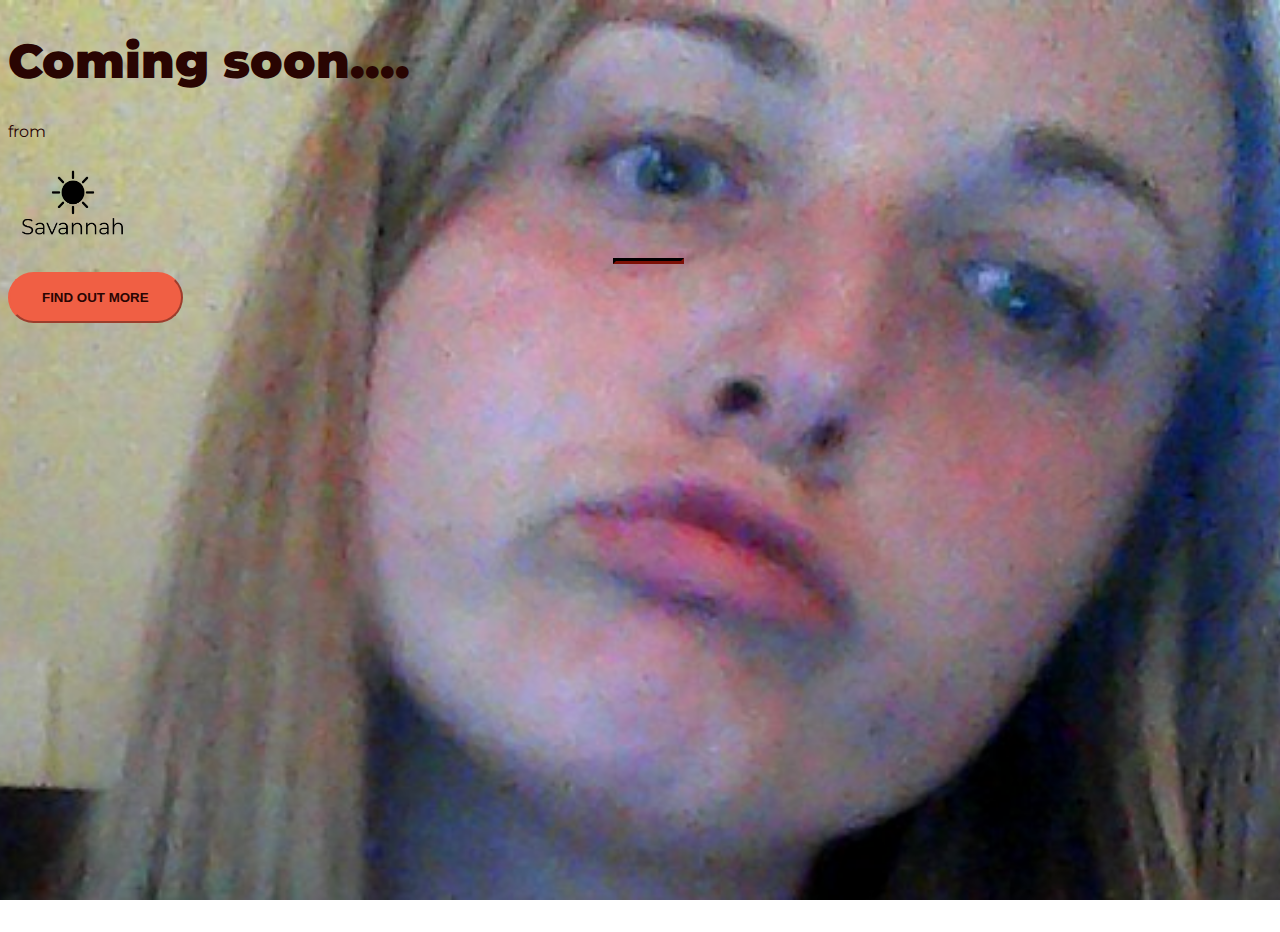
==== index.html @ 4bbd387e "Revert "Revert "Revert "Revert "Fix background image not showing""""" ====
<!DOCTYPE html>
<html>
<head>
  <title>Startup</title>

  <meta charset="utf-8">
  <meta name="viewport" content="width=device-width, initial-scale=1, shrink-to-fit=no">

  <link href="https://fonts.googleapis.com/css?family=Montserrat" rel="stylesheet">

  <link rel="stylesheet" href="https://stackpath.bootstrapcdn.com/bootstrap/4.5.0/css/bootstrap.min.css" integrity="sha384-9aIt2nRpC12Uk9gS9baDl411NQApFmC26EwAOH8WgZl5MYYxFfc+NcPb1dKGj7Sk" crossorigin="anonymous">

  <link rel="stylesheet" type="text/css" href="style.css">
</head>
<body>
  <div class="container d-flex align-items-center h-100 w-100">
    <div class="row">
      <header class="text-center col-2">
        <h1 class="text-uppercase"><strong>Coming soon....</strong></h1>
      </header>
      <div class="col-10"></div>
      <div class="buffer col-12">
        <p>from</p>
        <img src="Savannah-logo.png">
      </div>
      <section class="text-center col-6">
        <hr>
        <a href="https://mailchi.mp/b28c7fa1670a/savannah">
          <button type="button" class="btn btn-primary btn-col">Find out more</button>
        </a>
      </section>
    </div>
  </div>
</body>
</html>
---- style.css ----
body,
html {
  width: 100%;
  height: 100%;
  font-family: 'Montserrat', sans-serif;
  background: url(sava.png) no-repeat center center fixed;
  -webkit-background-size: cover;
  -moz-background-size: cover;
  background-size: cover;
}

h1 {
	font-size: 3rem;
	color: #290502;
	border: 5px;
	border-color: black;
}

hr {
	border-color: #290502;
	border-width: 3px;
	max-width: 65px;
}

p {
	color: #290502;
}

img {
	height: 100px;
	width: 130px;
}

.buffer {
	height: 8rem;
}

.btn{
	font-weight: 700;
	border-radius: 300px;
	text-transform: uppercase;
	color: #290502;
}

.btn-primary:active, .btn-primary:focus {
  color: #290502 !important;
  background-color:  #F05F44 !important;
  border-color:  #F05F44 !important;
  box-shadow: none;
}

.btn-primary {
	background-color: #F05F44;
	border-color: #F05F44;
}

.btn-primary:hover {
	background-color: #ee4b08;
	border-color: #ee4b08;
	border-width: 3px;
	color: #290502;
}

.btn-col {
	padding: 1rem 2rem;
}
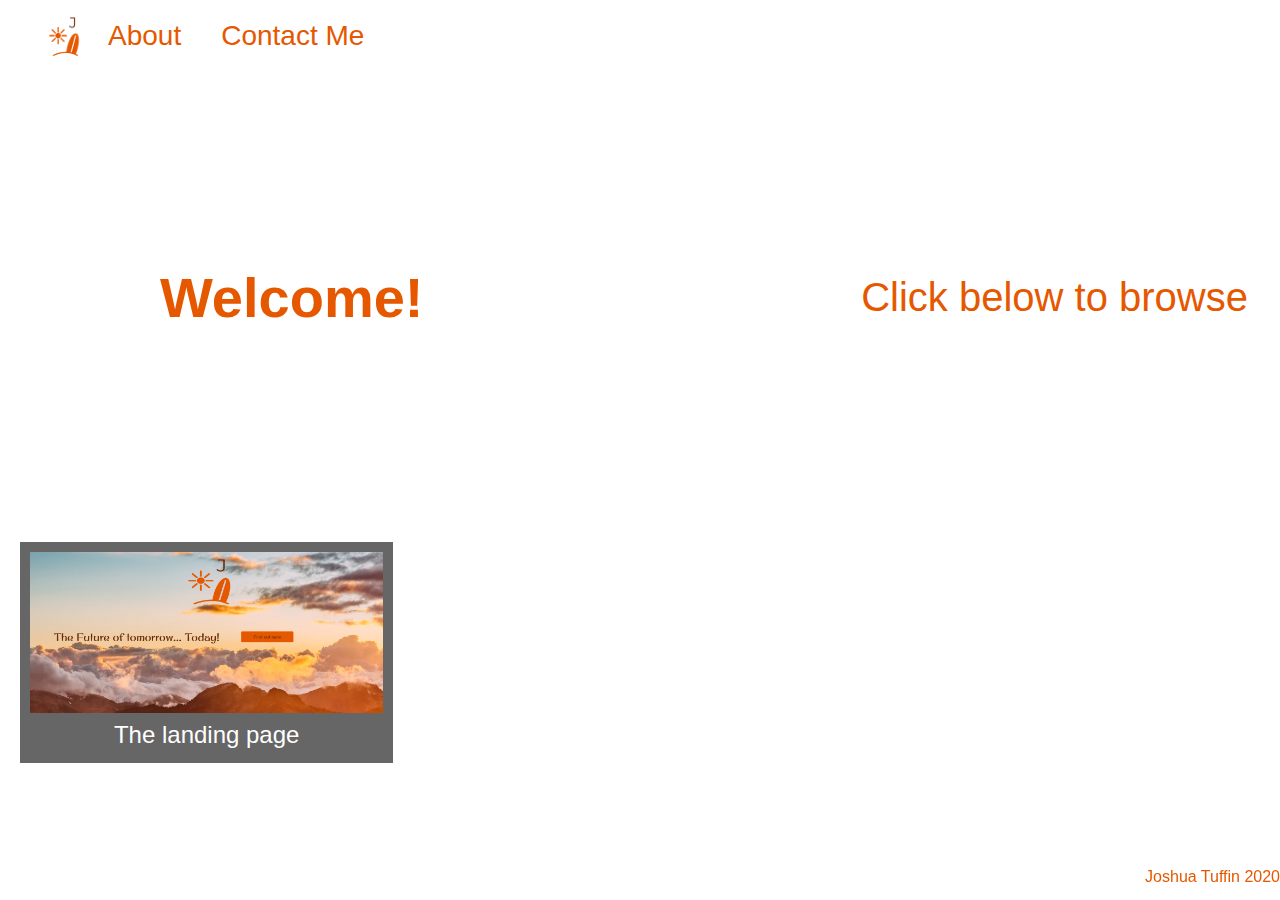
==== commit 1b427704: "Revert "Revert "Revert "Fix background image not showing"""" ====
--- a/index.html
+++ b/index.html
@@ -1,35 +1,56 @@
 <!DOCTYPE html>
 <html>
 <head>
-  <title>Startup</title>
-
+  <title>Showcase</title>
   <meta charset="utf-8">
   <meta name="viewport" content="width=device-width, initial-scale=1, shrink-to-fit=no">
+  <meta name="viewport" content="width=device-width,initial-scale=1.0">
 
-  <link href="https://fonts.googleapis.com/css?family=Montserrat" rel="stylesheet">
 
-  <link rel="stylesheet" href="https://stackpath.bootstrapcdn.com/bootstrap/4.5.0/css/bootstrap.min.css" integrity="sha384-9aIt2nRpC12Uk9gS9baDl411NQApFmC26EwAOH8WgZl5MYYxFfc+NcPb1dKGj7Sk" crossorigin="anonymous">
-
-  <link rel="stylesheet" type="text/css" href="style.css">
+  <link rel="stylesheet" type="text/css" href="./style.css">
+  <link rel="stylesheet" href="https://cdnjs.cloudflare.com/ajax/libs/animate.css/4.0.0/animate.min.css"/>
 </head>
 <body>
-  <div class="container d-flex align-items-center h-100 w-100">
-    <div class="row">
-      <header class="text-center col-2">
-        <h1 class="text-uppercase"><strong>Coming soon....</strong></h1>
-      </header>
-      <div class="col-10"></div>
-      <div class="buffer col-12">
-        <p>from</p>
-        <img src="Savannah-logo.png">
-      </div>
-      <section class="text-center col-6">
-        <hr>
-        <a href="https://mailchi.mp/b28c7fa1670a/savannah">
-          <button type="button" class="btn btn-primary btn-col">Find out more</button>
-        </a>
-      </section>
+ <!-- NAV BAR -->
+
+  <nav class="zone green">
+  	<ul class="main-nav">
+      <img id="logo" src="./img/J-logo.png">
+  		<li><a href="">About</a></li>
+  		<li class="push"><a href="">Contact Me</a></li>
+  	</ul>
+  </nav>
+
+
+ <!-- Cover -->
+
+  <div class="container zone cover">
+    <p class="coverStart animate__animated animate__bounceInRight">
+      Welcome! 
+    </p>
+    <p class="coverEnd animate__animated animate__bounceInLeft">
+      Click below to browse
+    </p>
+  </div>
+
+
+<!-- Grid -->
+
+
+  <div class="zone grid-wrapper">
+  	<div class="box zone">
+      <img src="./img/landing.png">
+      <p class="descriptor"><a href="https://tuffin-j.github.io/TheHub/j/">The landing page</a></p>
     </div>
-  </div>
+<!--   	<div class="box zone"><img src="./img/2.png"></div>
+  	<div class="box zone"><img src="./img/3.png"></div>
+  	<div class="box zone"><img src="./img/4.png"></div>
+  	<div class="box zone"><img src="./img/5.png"></div>
+  	<div class="box zone"><img src="./img/6.png"></div>
+  	<div class="box zone"><img src="./img/7.png"></div>
+  	<div class="box zone"><img src="./img/8.png"></div>
+  </div> -->
+
+  <footer class="zone"><div id="name">Joshua Tuffin 2020</div></footer>
 </body>
-</html>
+</html>--- a/style.css
+++ b/style.css
@@ -1,66 +1,172 @@
-body,
-html {
-  width: 100%;
-  height: 100%;
-  font-family: 'Montserrat', sans-serif;
-  background: url(sava.png) no-repeat center center fixed;
-  -webkit-background-size: cover;
-  -moz-background-size: cover;
-  background-size: cover;
+body{
+    margin: auto 0;
 }
 
-h1 {
-	font-size: 3rem;
-	color: #290502;
-	border: 5px;
-	border-color: black;
+.zone {
+/*    cursor:default;
+    color:#FFF;
+    font-size:2em;
+    border-radius:4px;
+    border:1px solid #bbb;
+    transition: all 0.3s linear;*/
 }
 
-hr {
-	border-color: #290502;
-	border-width: 3px;
-	max-width: 65px;
+.zone:hover {
+/*    -webkit-box-shadow:rgba(0,0,0,0.8) 0px 5px 15px, inset rgba(0,0,0,0.15) 0px -10px 20px;
+    -moz-box-shadow:rgba(0,0,0,0.8) 0px 5px 15px, inset rgba(0,0,0,0.15) 0px -10px 20px;
+    -o-box-shadow:rgba(0,0,0,0.8) 0px 5px 15px, inset rgba(0,0,0,0.15) 0px -10px 20px;
+    box-shadow:rgba(0,0,0,0.8) 0px 5px 15px, inset rgba(0,0,0,0.15) 0px -10px 20px;*/
 }
 
-p {
-	color: #290502;
+.main-nav{
+    display: flex;
+    list-style: none;
+    font-size: 0.7em;
+    margin: 0;
+    color: #E55800;
+    background-color: white;
 }
 
-img {
-	height: 100px;
-	width: 130px;
+@media only screen and (max-width: 600px){
+    .main-nav{
+        font-size: 0.5em;
+        padding: 0;
+    }
 }
 
-.buffer {
-	height: 8rem;
+.push {
+/*    margin-left: auto;*/
 }
 
-.btn{
-	font-weight: 700;
-	border-radius: 300px;
-	text-transform: uppercase;
-	color: #290502;
+li {
+    padding: 20px;
+    font-size: 1.75rem;
 }
 
-.btn-primary:active, .btn-primary:focus {
-  color: #290502 !important;
-  background-color:  #F05F44 !important;
-  border-color:  #F05F44 !important;
-  box-shadow: none;
+#logo {
+    width: 3rem;
+    padding: auto 0;
+    margin: auto 0;
 }
 
-.btn-primary {
-	background-color: #F05F44;
-	border-color: #F05F44;
+a {
+    color: #E55800;
+    text-decoration: none;
+    font-family: sans-serif, cursive;
 }
 
-.btn-primary:hover {
-	background-color: #ee4b08;
-	border-color: #ee4b08;
-	border-width: 3px;
-	color: #290502;
+/****** COVER *****/
+
+.container {
+    display: flex;
+    align-items: center;
+    justify-content: center;
+    height: 50vh; /***** vh = Veiwport Height - ((50vh is equals to 50% of viewport)) *****/
+    color: #E55800;
+    font-size: 2.5rem;
+    font-family: sans-serif, cursive;
 }
 
-.btn-col {
-	padding: 1rem 2rem;
-}+
+.coverEnd {
+    margin-left: auto;
+    margin-right: 2rem;
+}
+
+.coverStart {
+    margin-left: 10rem;
+    font-size: 3.5rem;
+    font-weight: 700;
+}
+
+@media only screen and (max-width: 900px){
+    .coverEnd{
+        font-size: 1.5rem;
+        margin-left: 3rem;
+    }
+
+    .coverStart {
+        margin-left: 0;
+    }
+}
+
+@media only screen and (max-width: 600px){
+    .coverEnd{
+        font-size: 1rem;
+        margin-left: 1.5rem;
+    }
+
+    .coverStart {
+        margin-left: 0;
+        font-size: 1.5rem;
+    }
+
+    .container{
+        height: 10vh;
+    }
+}
+
+
+
+/***** GRID *****/
+
+.grid-wrapper {
+    display: grid;
+    grid-gap: 20px;
+    grid-template-columns: repeat(auto-fill, minmax(350px, 1fr))
+}
+
+.box > img {
+    width: 100%;
+}
+
+.box {
+    background-color: #666;
+    padding: 10px;
+    margin: 20px;
+}
+
+.box.zone {
+    border: none;
+}
+
+.descriptor {
+    color: white;
+    font-size: 0.25em;
+    font-family: sans-serif, cursive;
+    text-align: center;
+}
+
+.box a {
+    color: white;
+    font-size: 1.5rem;
+}
+
+/* footer */
+
+footer {
+    text-align: end;
+    position: fixed;
+    left: 0;
+    bottom: 0;
+    width: 100%;
+    height: 2rem;
+}
+
+footer.zone {
+    border: none;
+}
+
+#name {
+    color: #E55800;
+    font-size: 1rem !important;
+    font-family: sans-serif, cursive;
+}
+
+@media only screen and (max-width: 700px){
+    #name {
+        visibility: hidden;
+    }
+}
+
+
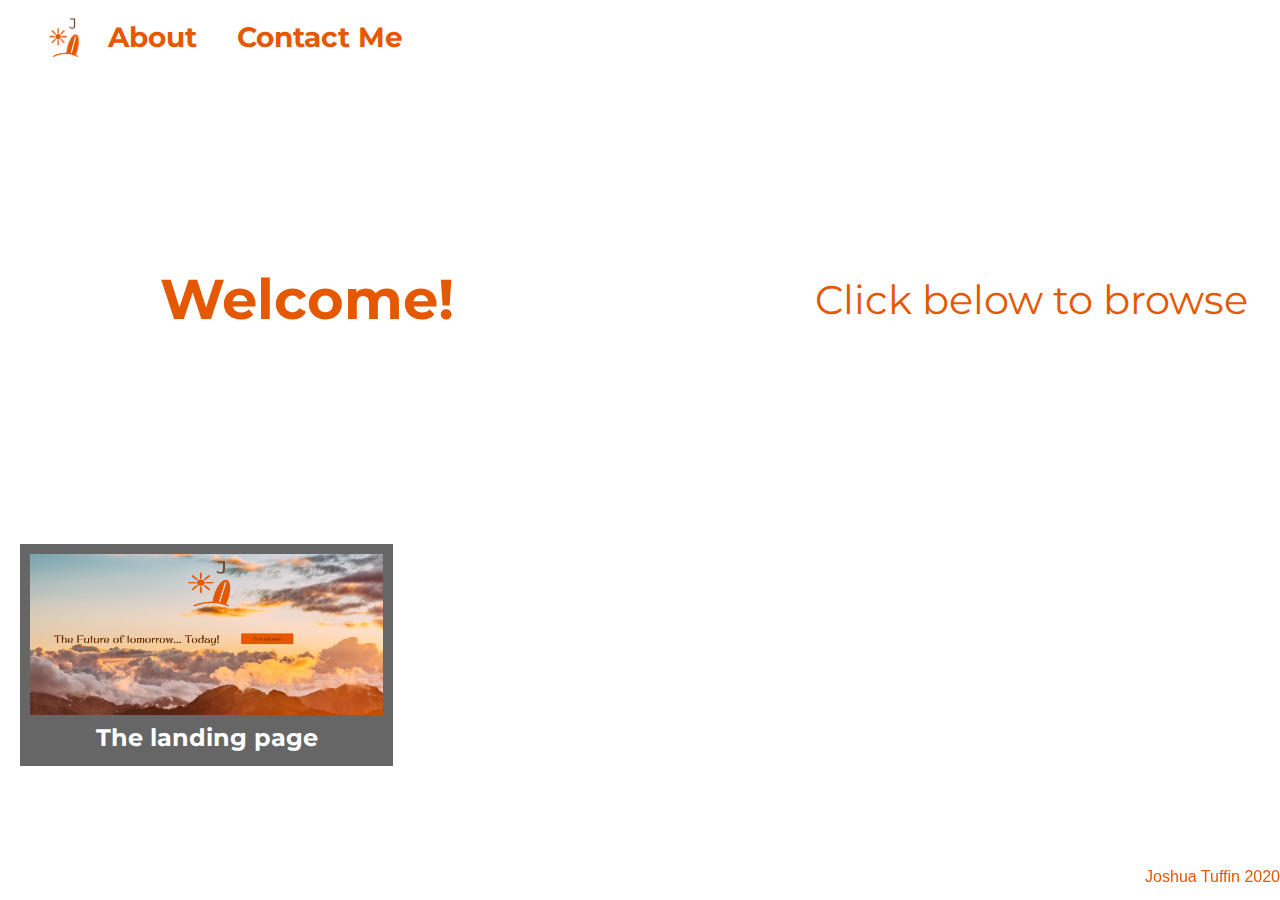
==== commit e1381d0c: "Change Font" ====
--- a/index.html
+++ b/index.html
@@ -9,6 +9,7 @@
 
   <link rel="stylesheet" type="text/css" href="./style.css">
   <link rel="stylesheet" href="https://cdnjs.cloudflare.com/ajax/libs/animate.css/4.0.0/animate.min.css"/>
+  <link href="https://fonts.googleapis.com/css2?family=Montserrat:wght@100&display=swap" rel="stylesheet">
 </head>
 <body>
  <!-- NAV BAR -->
--- a/style.css
+++ b/style.css
@@ -1,3 +1,11 @@
+html { 
+  background: url(images/bg.jpg) no-repeat center center fixed; 
+  -webkit-background-size: cover;
+  -moz-background-size: cover;
+  -o-background-size: cover;
+  background-size: cover;
+}
+
 body{
     margin: auto 0;
 }
@@ -52,7 +60,8 @@
 a {
     color: #E55800;
     text-decoration: none;
-    font-family: sans-serif, cursive;
+    font-family: 'Montserrat', sans-serif, cursive;
+    font-weight: 700;
 }
 
 /****** COVER *****/
@@ -64,7 +73,7 @@
     height: 50vh; /***** vh = Veiwport Height - ((50vh is equals to 50% of viewport)) *****/
     color: #E55800;
     font-size: 2.5rem;
-    font-family: sans-serif, cursive;
+    font-family: 'Montserrat', sans-serif, cursive;
 }
 
 
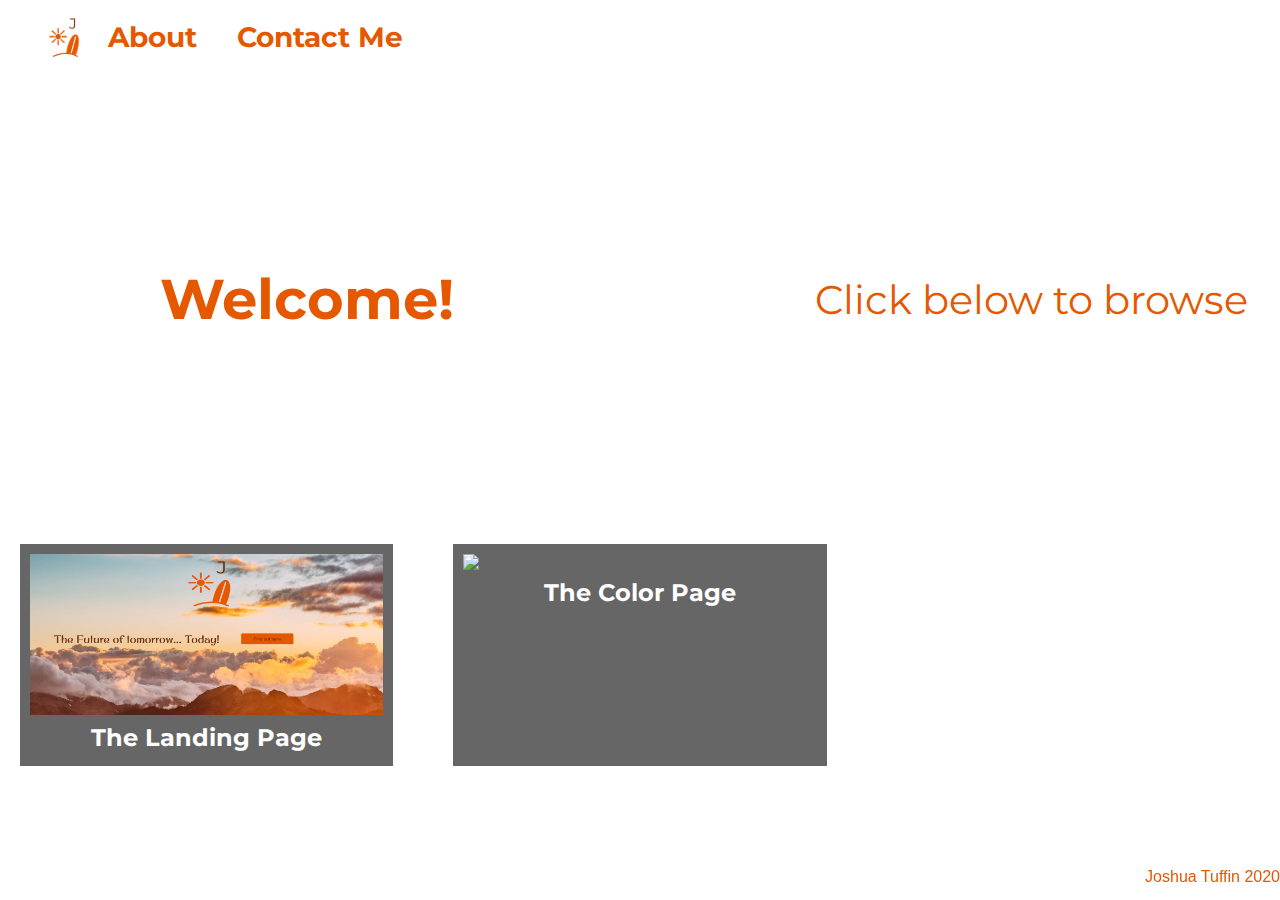
==== commit 16d80b03: "Add color page" ====
--- a/index.html
+++ b/index.html
@@ -3,8 +3,9 @@
 <head>
   <title>Showcase</title>
   <meta charset="utf-8">
+  <meta name="viewport" content="width=device-width, initial-scale=1.0, maximum-scale=1.0, user-scalable=0">
   <meta name="viewport" content="width=device-width, initial-scale=1, shrink-to-fit=no">
-  <meta name="viewport" content="width=device-width,initial-scale=1.0">
+
 
 
   <link rel="stylesheet" type="text/css" href="./style.css">
@@ -41,16 +42,19 @@
   <div class="zone grid-wrapper">
   	<div class="box zone">
       <img src="./img/landing.png">
-      <p class="descriptor"><a href="https://tuffin-j.github.io/TheHub/j/">The landing page</a></p>
+      <p class="descriptor"><a href="https://tuffin-j.github.io/TheHub/j/">The Landing Page</a></p>
     </div>
-<!--   	<div class="box zone"><img src="./img/2.png"></div>
-  	<div class="box zone"><img src="./img/3.png"></div>
+  	<div class="box zone">
+      <img src="./img/color.png">
+      <p class="descriptor"><a href="https://tuffin-j.github.io/TheHub/color/">The Color Page</a></p>
+    </div>
+<!--   	<div class="box zone"><img src="./img/3.png"></div>
   	<div class="box zone"><img src="./img/4.png"></div>
   	<div class="box zone"><img src="./img/5.png"></div>
   	<div class="box zone"><img src="./img/6.png"></div>
   	<div class="box zone"><img src="./img/7.png"></div>
-  	<div class="box zone"><img src="./img/8.png"></div>
-  </div> -->
+  	<div class="box zone"><img src="./img/8.png"></div> -->
+  </div>
 
   <footer class="zone"><div id="name">Joshua Tuffin 2020</div></footer>
 </body>
--- a/style.css
+++ b/style.css
@@ -8,6 +8,14 @@
 
 body{
     margin: auto 0;
+}
+
+
+@media only screen and (max-width: 600px){
+    .zone{
+        padding: 0;
+        margin: 0;
+    }
 }
 
 .zone {
@@ -76,6 +84,12 @@
     font-family: 'Montserrat', sans-serif, cursive;
 }
 
+@media only screen and (max-width: 600px){
+    .container{
+        height: 5%;
+    }
+}
+
 
 .coverEnd {
     margin-left: auto;
@@ -112,6 +126,11 @@
 
     .container{
         height: 10vh;
+        -o-height: 10%;
+        -moz-height: 10%;
+        -webkit-height: 10%;
+        -ms-height: 10%;
+        
     }
 }
 
@@ -175,7 +194,8 @@
 @media only screen and (max-width: 700px){
     #name {
         visibility: hidden;
-    }
-}
-
-
+
+    }
+}
+
+
